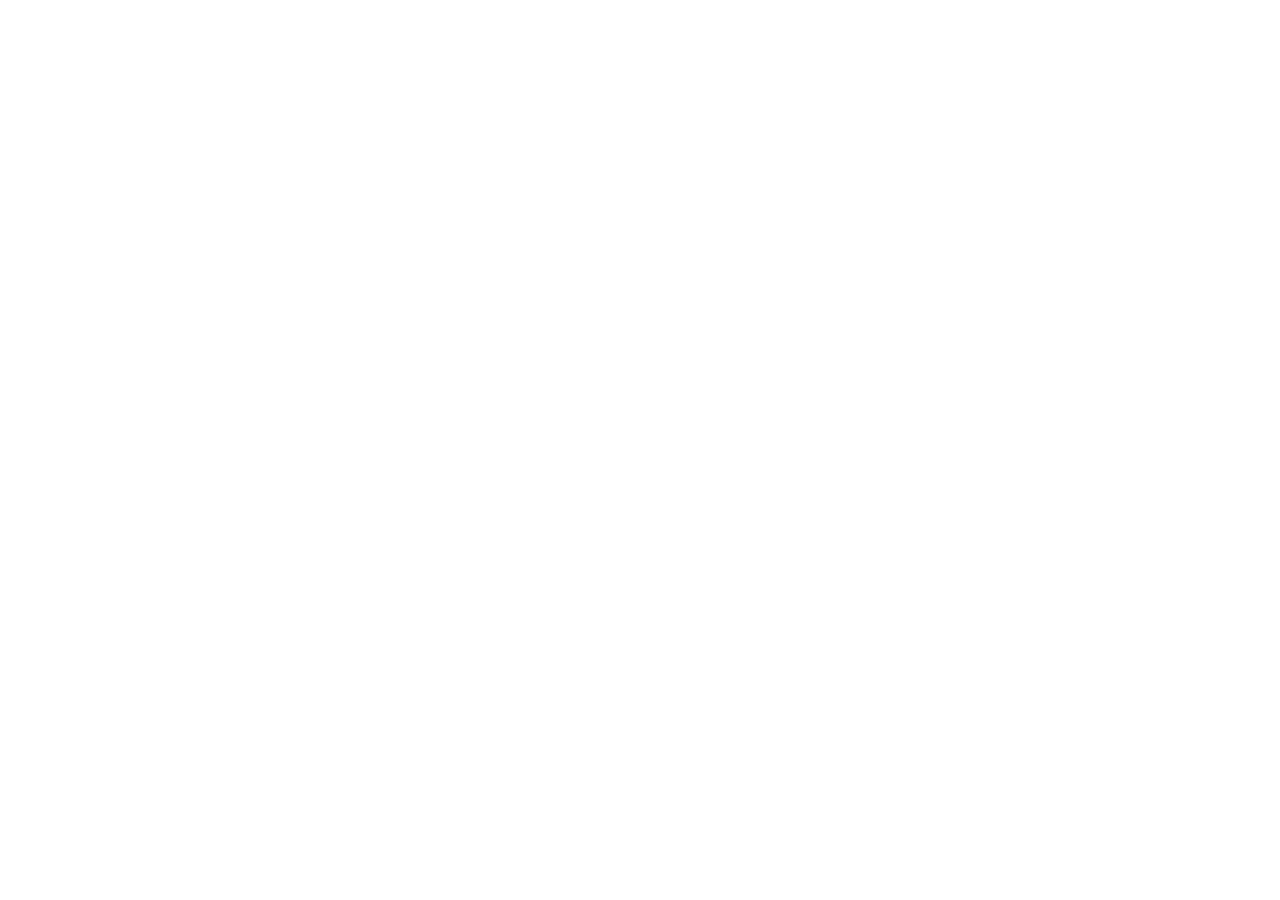
==== html/foaf.html @ a4b91299 "added many more classes, using flex-boxes" ====
<!DOCTYPE html>
<html>
  <head>
    <meta charset="UTF-8">
    <title>scalajs-react</title>
    <script type="text/javascript" src="../target/scala-2.11/rww-scala-js-jsdeps.js"></script>
    <script type="text/javascript" src="../target/scala-2.11/rww-scala-js-fastopt.js"></script>
    <style>
      section {
        border-top: solid 1px black;
        margin-top: 2ex;
      }
      section {
        margin: 3ex 1ex;
        border: solid 1px #111;
        background: #f9f9f9;
        padding: 1ex;
      }
      section h3 {margin-top:0; color: #227}
    </style>
  </head>
  <body>

    <div id="eg1"></div>

    <script type="text/javascript">
        window.onload = function() {
            rww.ui.foaf.TestApp().main()
        }
    </script>
  </body>
</html>
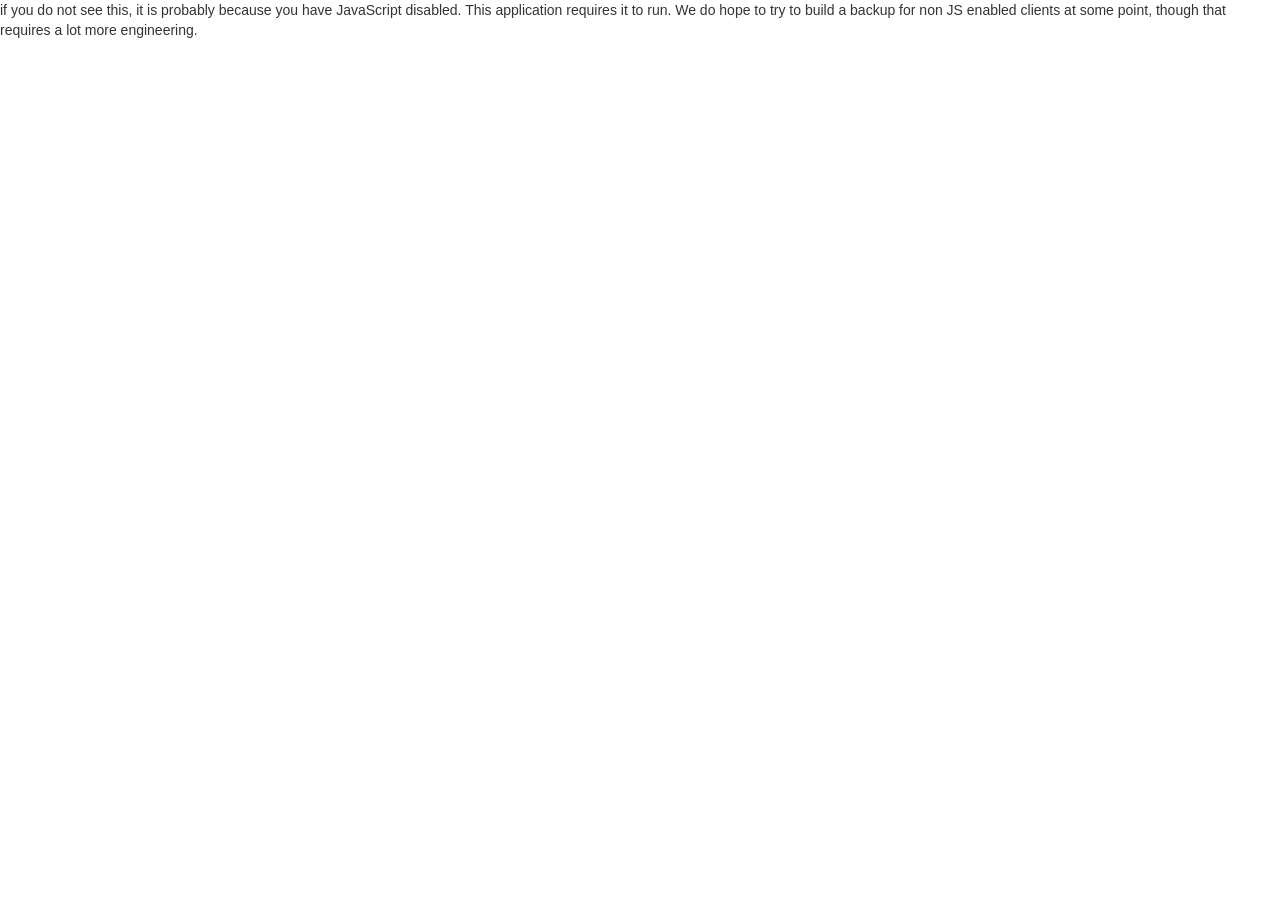
==== commit 21c4bbf8: "Added menus and initial selection box" ====
--- a/html/foaf.html
+++ b/html/foaf.html
@@ -5,28 +5,12 @@
     <title>scalajs-react</title>
     <script type="text/javascript" src="../target/scala-2.11/rww-scala-js-jsdeps.js"></script>
     <script type="text/javascript" src="../target/scala-2.11/rww-scala-js-fastopt.js"></script>
-    <style>
-      section {
-        border-top: solid 1px black;
-        margin-top: 2ex;
-      }
-      section {
-        margin: 3ex 1ex;
-        border: solid 1px #111;
-        background: #f9f9f9;
-        padding: 1ex;
-      }
-      section h3 {margin-top:0; color: #227}
-    </style>
+    <link rel="stylesheet" href="https://maxcdn.bootstrapcdn.com/bootstrap/3.3.4/css/bootstrap.min.css">
+    <link rel="stylesheet" href="//maxcdn.bootstrapcdn.com/font-awesome/4.3.0/css/font-awesome.min.css">
   </head>
-  <body>
-
-    <div id="eg1"></div>
-
-    <script type="text/javascript">
-        window.onload = function() {
-            rww.ui.foaf.TestApp().main()
-        }
-    </script>
+  <body onload="rww.ui.SPAMain().main()">
+  <p>if you do not see this, it is probably because you have JavaScript disabled. This
+  application requires it to run.  We do hope to try to build a backup for non JS
+  enabled clients at some point, though that requires a lot more engineering.</p>
   </body>
 </html>
